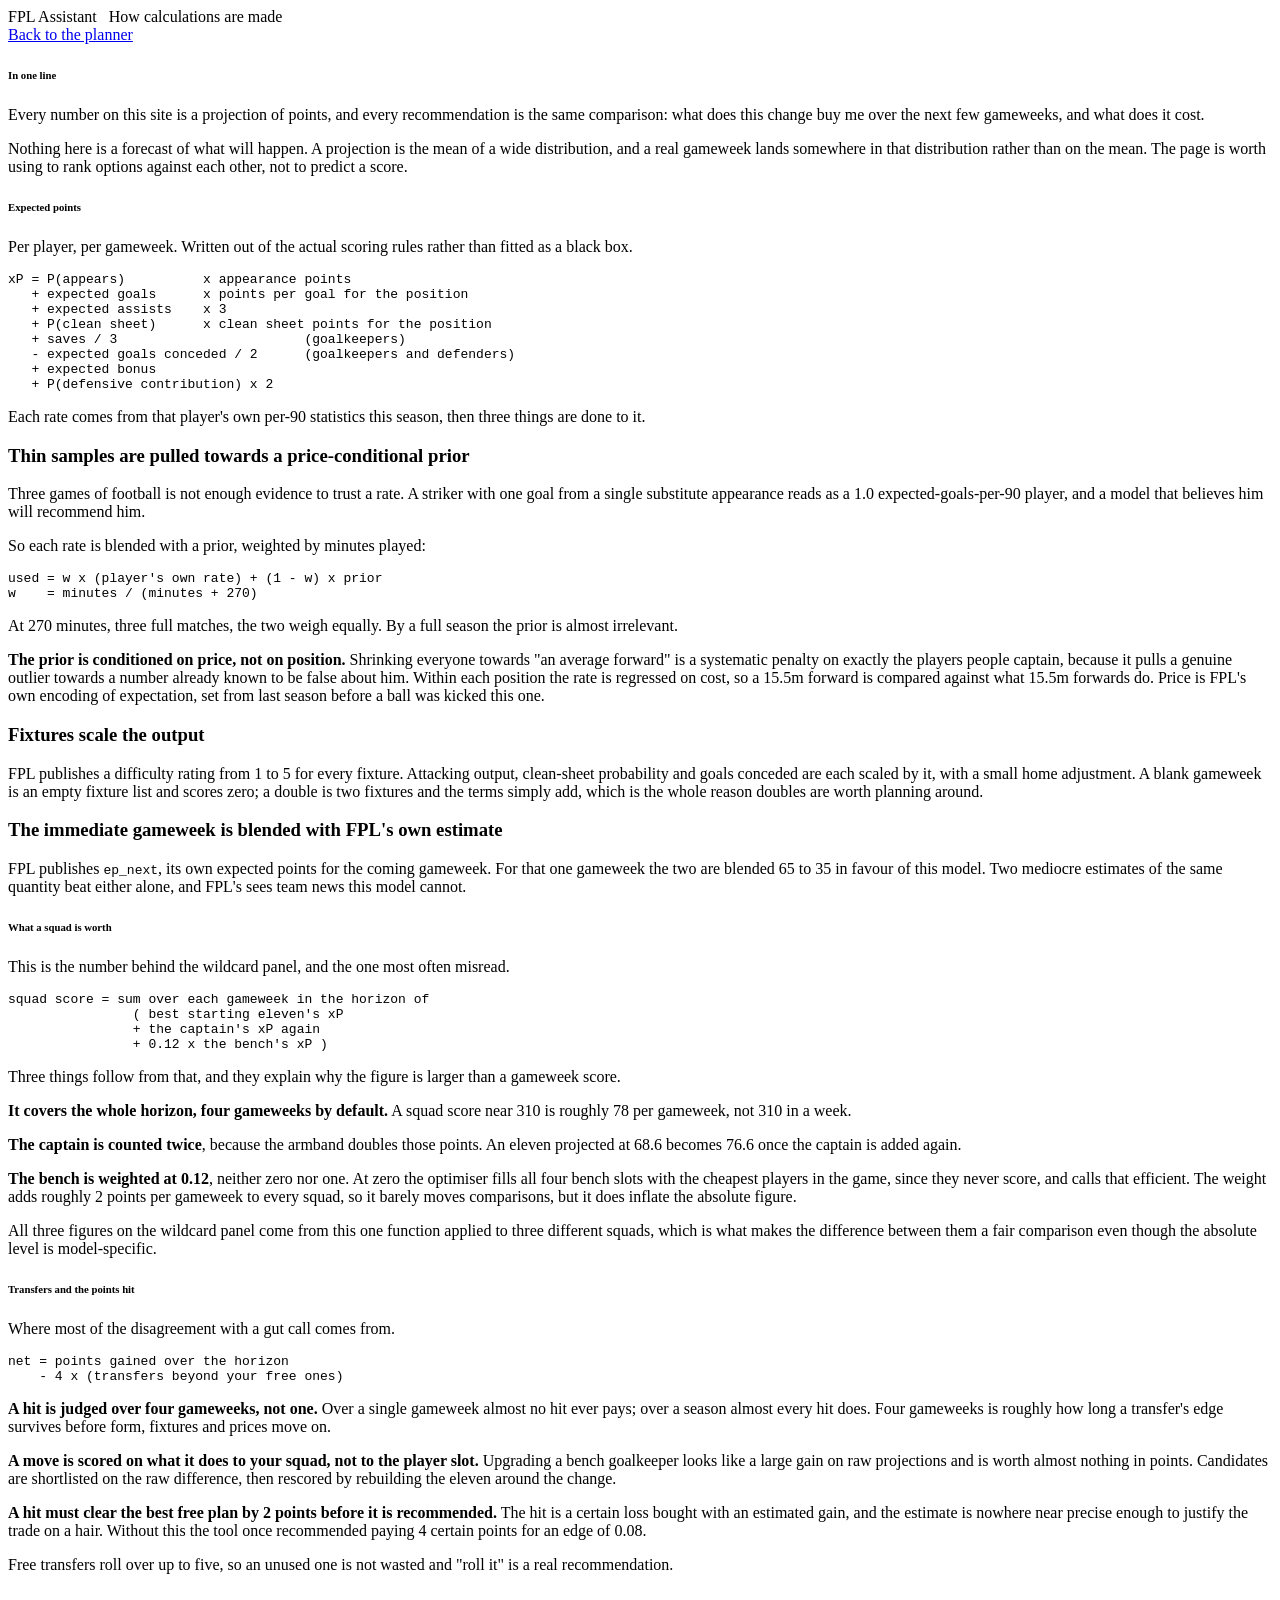
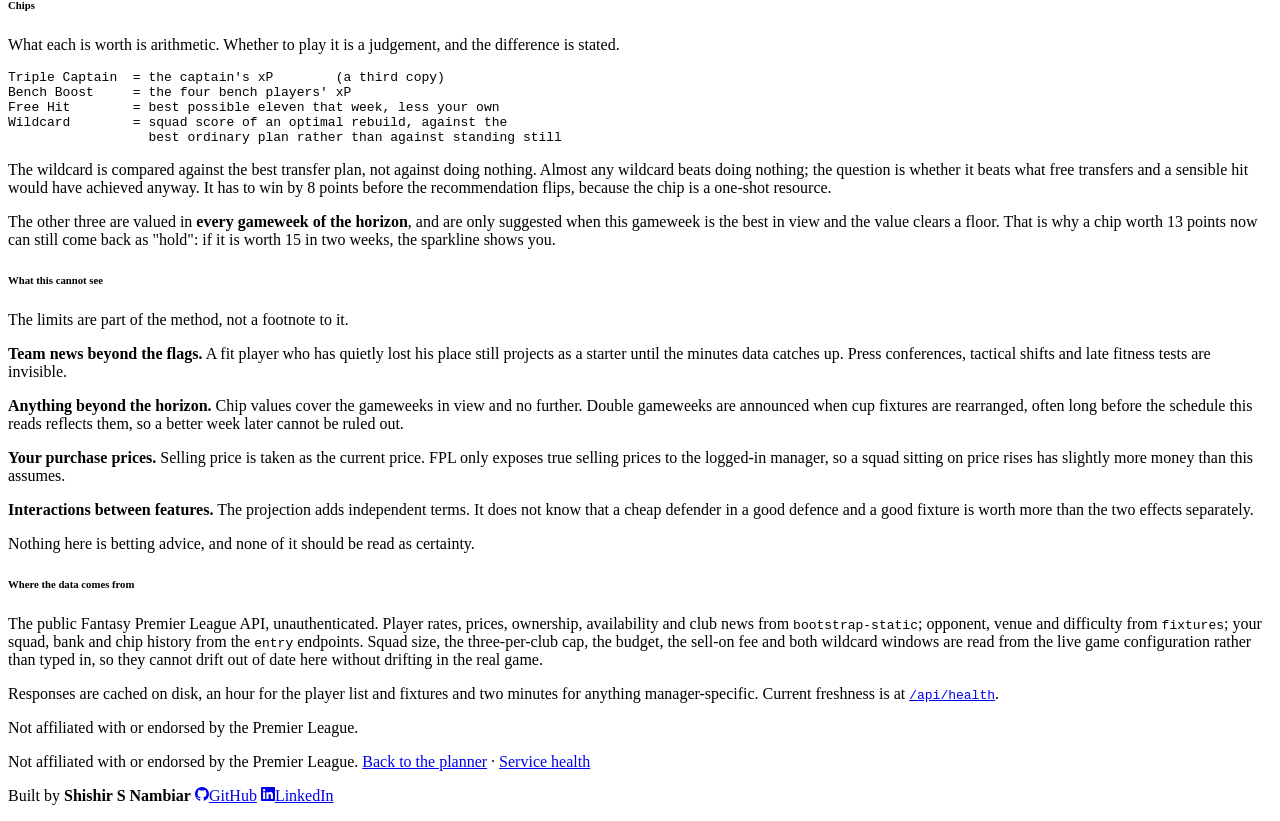
==== fplweb/method.html @ 6c341363 "Added chip advice, a method page, and /api/health. Fixed Refresh and truncated briefings" ====
<!doctype html>
<html lang="en-GB">
<head>
<meta charset="utf-8">
<meta name="viewport" content="width=device-width, initial-scale=1">
<title>How calculations are made, FPL Assistant</title>
<link rel="stylesheet" href="/app.css">
</head>
<body>

<div class="topbar">
  <div style="display:flex; align-items:baseline; gap:12px">
    <span class="brand">FPL Assistant</span>
    <span class="muted">How calculations are made</span>
  </div>
  <div style="display:flex; gap:8px">
    <a class="btn btn-secondary" href="/">Back to the planner</a>
  </div>
</div>

<main class="pad prose">

  <section>
    <div class="split">
      <div><h6>In one line</h6></div>
      <div>
        <p class="lead">Every number on this site is a projection of points, and
          every recommendation is the same comparison: what does this change buy
          me over the next few gameweeks, and what does it cost.</p>
        <p>Nothing here is a forecast of what will happen. A projection is the
          mean of a wide distribution, and a real gameweek lands somewhere in
          that distribution rather than on the mean. The page is worth using to
          rank options against each other, not to predict a score.</p>
      </div>
    </div>
  </section>

  <section>
    <div class="split">
      <div>
        <h6 id="xp">Expected points</h6>
        <p class="muted note">Per player, per gameweek. Written out of the
          actual scoring rules rather than fitted as a black box.</p>
      </div>
      <div>
        <pre class="formula">xP = P(appears)          x appearance points
   + expected goals      x points per goal for the position
   + expected assists    x 3
   + P(clean sheet)      x clean sheet points for the position
   + saves / 3                        (goalkeepers)
   - expected goals conceded / 2      (goalkeepers and defenders)
   + expected bonus
   + P(defensive contribution) x 2</pre>
        <p>Each rate comes from that player's own per-90 statistics this season,
          then three things are done to it.</p>

        <h3 class="sub">Thin samples are pulled towards a price-conditional prior</h3>
        <p>Three games of football is not enough evidence to trust a rate. A
          striker with one goal from a single substitute appearance reads as a
          1.0 expected-goals-per-90 player, and a model that believes him will
          recommend him.</p>
        <p>So each rate is blended with a prior, weighted by minutes played:</p>
        <pre class="formula">used = w x (player's own rate) + (1 - w) x prior
w    = minutes / (minutes + 270)</pre>
        <p>At 270 minutes, three full matches, the two weigh equally. By a full
          season the prior is almost irrelevant.</p>
        <p><b>The prior is conditioned on price, not on position.</b> Shrinking
          everyone towards "an average forward" is a systematic penalty on
          exactly the players people captain, because it pulls a genuine outlier
          towards a number already known to be false about him. Within each
          position the rate is regressed on cost, so a 15.5m forward is compared
          against what 15.5m forwards do. Price is FPL's own encoding of
          expectation, set from last season before a ball was kicked this one.</p>

        <h3 class="sub">Fixtures scale the output</h3>
        <p>FPL publishes a difficulty rating from 1 to 5 for every fixture.
          Attacking output, clean-sheet probability and goals conceded are each
          scaled by it, with a small home adjustment. A blank gameweek is an
          empty fixture list and scores zero; a double is two fixtures and the
          terms simply add, which is the whole reason doubles are worth planning
          around.</p>

        <h3 class="sub">The immediate gameweek is blended with FPL's own estimate</h3>
        <p>FPL publishes <code>ep_next</code>, its own expected points for the
          coming gameweek. For that one gameweek the two are blended 65 to 35 in
          favour of this model. Two mediocre estimates of the same quantity beat
          either alone, and FPL's sees team news this model cannot.</p>
      </div>
    </div>
  </section>

  <section>
    <div class="split">
      <div>
        <h6 id="squad">What a squad is worth</h6>
        <p class="muted note">This is the number behind the wildcard panel, and
          the one most often misread.</p>
      </div>
      <div>
        <pre class="formula">squad score = sum over each gameweek in the horizon of
                ( best starting eleven's xP
                + the captain's xP again
                + 0.12 x the bench's xP )</pre>
        <p>Three things follow from that, and they explain why the figure is
          larger than a gameweek score.</p>
        <p><b>It covers the whole horizon, four gameweeks by default.</b> A
          squad score near 310 is roughly 78 per gameweek, not 310 in a week.</p>
        <p><b>The captain is counted twice</b>, because the armband doubles
          those points. An eleven projected at 68.6 becomes 76.6 once the
          captain is added again.</p>
        <p><b>The bench is weighted at 0.12</b>, neither zero nor one. At zero
          the optimiser fills all four bench slots with the cheapest players in
          the game, since they never score, and calls that efficient. The weight
          adds roughly 2 points per gameweek to every squad, so it barely moves
          comparisons, but it does inflate the absolute figure.</p>
        <p>All three figures on the wildcard panel come from this one function
          applied to three different squads, which is what makes the difference
          between them a fair comparison even though the absolute level is
          model-specific.</p>
      </div>
    </div>
  </section>

  <section>
    <div class="split">
      <div>
        <h6 id="transfers">Transfers and the points hit</h6>
        <p class="muted note">Where most of the disagreement with a gut call
          comes from.</p>
      </div>
      <div>
        <pre class="formula">net = points gained over the horizon
    - 4 x (transfers beyond your free ones)</pre>
        <p><b>A hit is judged over four gameweeks, not one.</b> Over a single
          gameweek almost no hit ever pays; over a season almost every hit does.
          Four gameweeks is roughly how long a transfer's edge survives before
          form, fixtures and prices move on.</p>
        <p><b>A move is scored on what it does to your squad, not to the player
          slot.</b> Upgrading a bench goalkeeper looks like a large gain on raw
          projections and is worth almost nothing in points. Candidates are
          shortlisted on the raw difference, then rescored by rebuilding the
          eleven around the change.</p>
        <p><b>A hit must clear the best free plan by 2 points before it is
          recommended.</b> The hit is a certain loss bought with an estimated
          gain, and the estimate is nowhere near precise enough to justify the
          trade on a hair. Without this the tool once recommended paying 4
          certain points for an edge of 0.08.</p>
        <p>Free transfers roll over up to five, so an unused one is not wasted
          and "roll it" is a real recommendation.</p>
      </div>
    </div>
  </section>

  <section>
    <div class="split">
      <div>
        <h6 id="chips">Chips</h6>
        <p class="muted note">What each is worth is arithmetic. Whether to play
          it is a judgement, and the difference is stated.</p>
      </div>
      <div>
        <pre class="formula">Triple Captain  = the captain's xP        (a third copy)
Bench Boost     = the four bench players' xP
Free Hit        = best possible eleven that week, less your own
Wildcard        = squad score of an optimal rebuild, against the
                  best ordinary plan rather than against standing still</pre>
        <p>The wildcard is compared against the best transfer plan, not against
          doing nothing. Almost any wildcard beats doing nothing; the question is
          whether it beats what free transfers and a sensible hit would have
          achieved anyway. It has to win by 8 points before the recommendation
          flips, because the chip is a one-shot resource.</p>
        <p>The other three are valued in <b>every gameweek of the horizon</b>,
          and are only suggested when this gameweek is the best in view and the
          value clears a floor. That is why a chip worth 13 points now can still
          come back as "hold": if it is worth 15 in two weeks, the sparkline
          shows you.</p>
      </div>
    </div>
  </section>

  <section>
    <div class="split">
      <div>
        <h6>What this cannot see</h6>
        <p class="muted note">The limits are part of the method, not a footnote
          to it.</p>
      </div>
      <div>
        <p><b>Team news beyond the flags.</b> A fit player who has quietly lost
          his place still projects as a starter until the minutes data catches
          up. Press conferences, tactical shifts and late fitness tests are
          invisible.</p>
        <p><b>Anything beyond the horizon.</b> Chip values cover the gameweeks in
          view and no further. Double gameweeks are announced when cup fixtures
          are rearranged, often long before the schedule this reads reflects
          them, so a better week later cannot be ruled out.</p>
        <p><b>Your purchase prices.</b> Selling price is taken as the current
          price. FPL only exposes true selling prices to the logged-in manager,
          so a squad sitting on price rises has slightly more money than this
          assumes.</p>
        <p><b>Interactions between features.</b> The projection adds independent
          terms. It does not know that a cheap defender in a good defence and a
          good fixture is worth more than the two effects separately.</p>
        <p>Nothing here is betting advice, and none of it should be read as
          certainty.</p>
      </div>
    </div>
  </section>

  <section>
    <div class="split">
      <div><h6>Where the data comes from</h6></div>
      <div>
        <p>The public Fantasy Premier League API, unauthenticated. Player rates,
          prices, ownership, availability and club news from
          <code>bootstrap-static</code>; opponent, venue and difficulty from
          <code>fixtures</code>; your squad, bank and chip history from the
          <code>entry</code> endpoints. Squad size, the three-per-club cap, the
          budget, the sell-on fee and both wildcard windows are read from the
          live game configuration rather than typed in, so they cannot drift out
          of date here without drifting in the real game.</p>
        <p>Responses are cached on disk, an hour for the player list and
          fixtures and two minutes for anything manager-specific. Current
          freshness is at <a href="/api/health"><code>/api/health</code></a>.</p>
        <p>Not affiliated with or endorsed by the Premier League.</p>
      </div>
    </div>
  </section>

  <footer class="foot">
    <p>Not affiliated with or endorsed by the Premier League.
      <a href="/">Back to the planner</a> · <a href="/api/health">Service health</a></p>
    <p class="byline">
      Built by <b>Shishir S Nambiar</b>
      <a class="byline__link" href="https://github.com/MyBROSKICicada3301"
         target="_blank" rel="noopener noreferrer">
        <svg viewBox="0 0 16 16" width="14" height="14" aria-hidden="true" focusable="false">
          <path fill="currentColor" d="M8 0C3.58 0 0 3.58 0 8c0 3.54 2.29 6.53 5.47 7.59.4.07.55-.17.55-.38
            0-.19-.01-.82-.01-1.49-2.01.37-2.53-.49-2.69-.94-.09-.23-.48-.94-.82-1.13-.28-.15-.68-.52-.01-.53.63-.01
            1.08.58 1.23.82.72 1.21 1.87.87 2.33.66.07-.52.28-.87.51-1.07-1.78-.2-3.64-.89-3.64-3.95
            0-.87.31-1.59.82-2.15-.08-.2-.36-1.02.08-2.12 0 0 .67-.21 2.2.82a7.42 7.42 0 0 1 2-.27c.68 0
            1.36.09 2 .27 1.53-1.04 2.2-.82 2.2-.82.44 1.1.16 1.92.08 2.12.51.56.82 1.27.82 2.15 0 3.07-1.87
            3.75-3.65 3.95.29.25.54.73.54 1.48 0 1.07-.01 1.93-.01 2.2 0 .21.15.46.55.38A8.01 8.01 0 0 0 16 8
            c0-4.42-3.58-8-8-8Z"/>
        </svg>GitHub</a>
      <a class="byline__link" href="https://www.linkedin.com/in/shishir-s-nambiar"
         target="_blank" rel="noopener noreferrer">
        <svg viewBox="0 0 16 16" width="14" height="14" aria-hidden="true" focusable="false">
          <path fill="currentColor" d="M13.63 13.63h-2.37V9.9c0-.89-.02-2.03-1.24-2.03-1.24
            0-1.43.97-1.43 1.97v3.79H6.22V6h2.28v1.04h.03c.32-.6 1.09-1.24 2.25-1.24 2.4 0 2.85 1.58
            2.85 3.64v4.19ZM3.55 4.96a1.38 1.38 0 1 1 0-2.76 1.38 1.38 0 0 1 0 2.76Zm1.19 8.67H2.36V6h2.38v7.63Z
            M14.82 0H1.18C.53 0 0 .52 0 1.16v13.68C0 15.48.53 16 1.18 16h13.64c.65 0 1.18-.52
            1.18-1.16V1.16C16 .52 15.47 0 14.82 0Z"/>
        </svg>LinkedIn</a>
    </p>
  </footer>

</main>
</body>
</html>
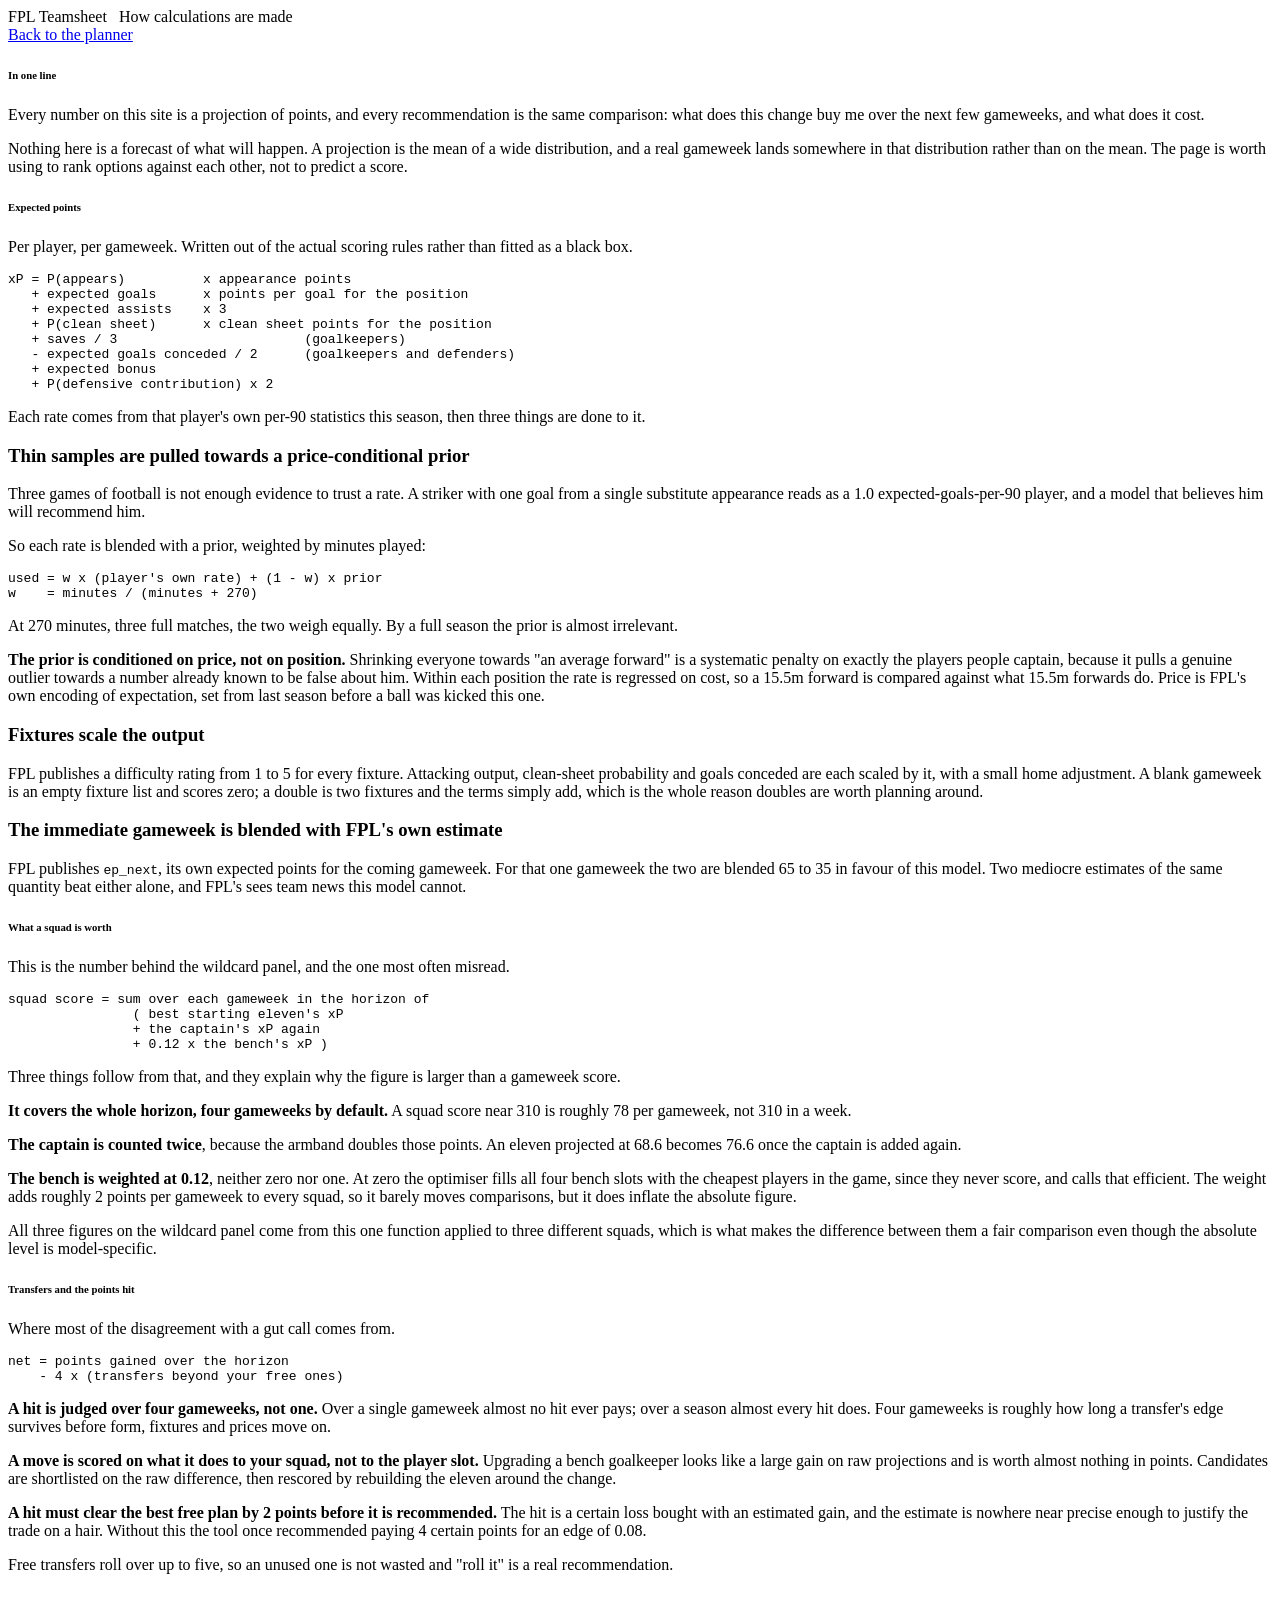
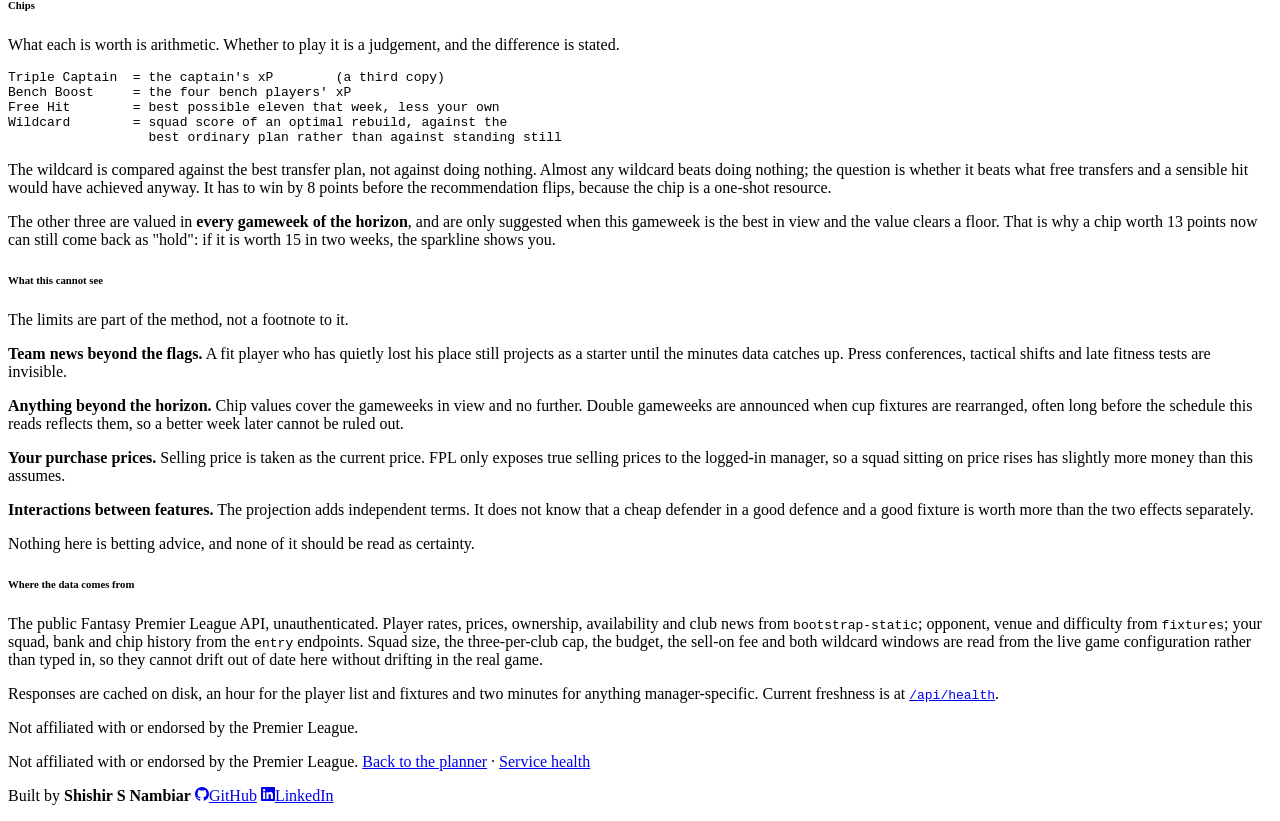
==== commit d340173e: "renamed FPL Assistant to FPL Teamsheet" ====
--- a/fplweb/method.html
+++ b/fplweb/method.html
@@ -3,14 +3,14 @@
 <head>
 <meta charset="utf-8">
 <meta name="viewport" content="width=device-width, initial-scale=1">
-<title>How calculations are made, FPL Assistant</title>
+<title>How calculations are made, FPL Teamsheet</title>
 <link rel="stylesheet" href="/app.css">
 </head>
 <body>
 
 <div class="topbar">
   <div style="display:flex; align-items:baseline; gap:12px">
-    <span class="brand">FPL Assistant</span>
+    <span class="brand">FPL Teamsheet</span>
     <span class="muted">How calculations are made</span>
   </div>
   <div style="display:flex; gap:8px">
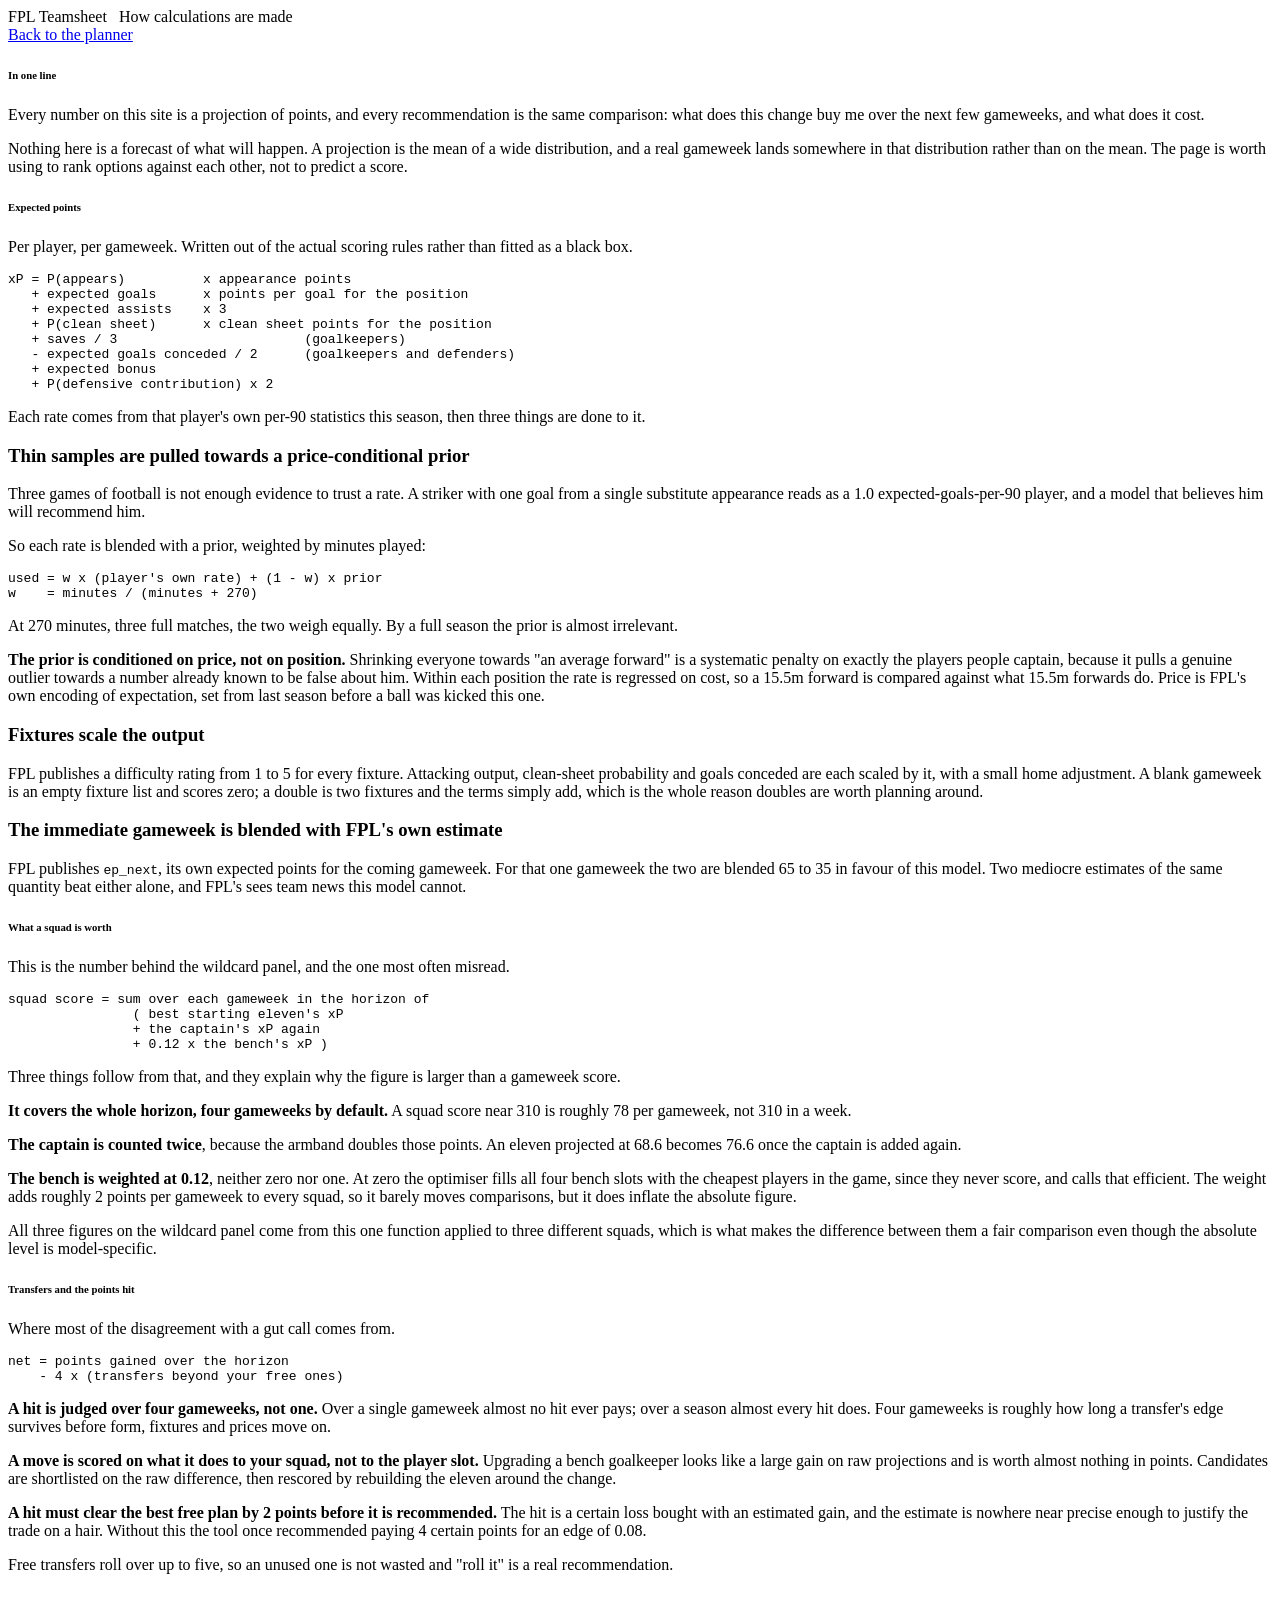
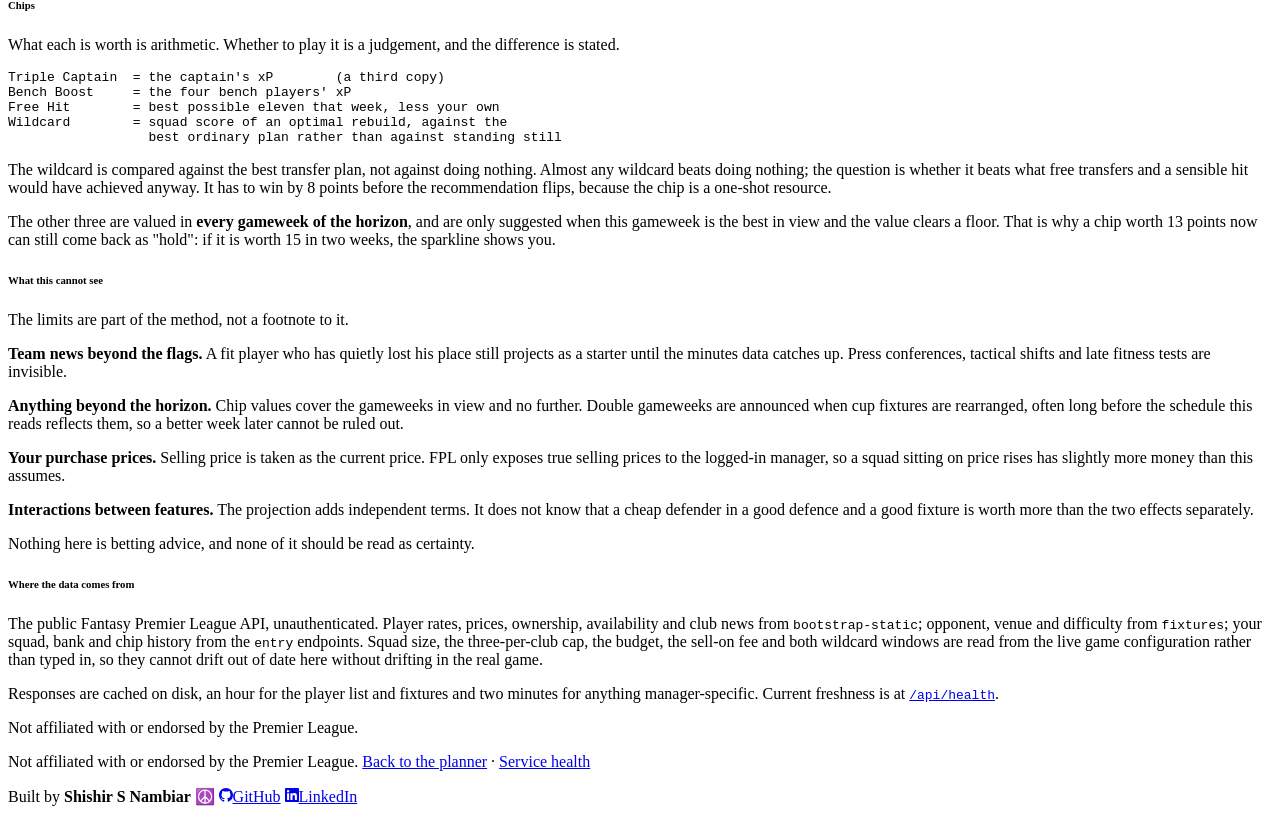
==== commit f1b46e4a: "Signature" ====
--- a/fplweb/method.html
+++ b/fplweb/method.html
@@ -231,7 +231,7 @@
     <p>Not affiliated with or endorsed by the Premier League.
       <a href="/">Back to the planner</a> · <a href="/api/health">Service health</a></p>
     <p class="byline">
-      Built by <b>Shishir S Nambiar</b>
+      Built by <b>Shishir S Nambiar ☮️</b>
       <a class="byline__link" href="https://github.com/MyBROSKICicada3301"
          target="_blank" rel="noopener noreferrer">
         <svg viewBox="0 0 16 16" width="14" height="14" aria-hidden="true" focusable="false">
